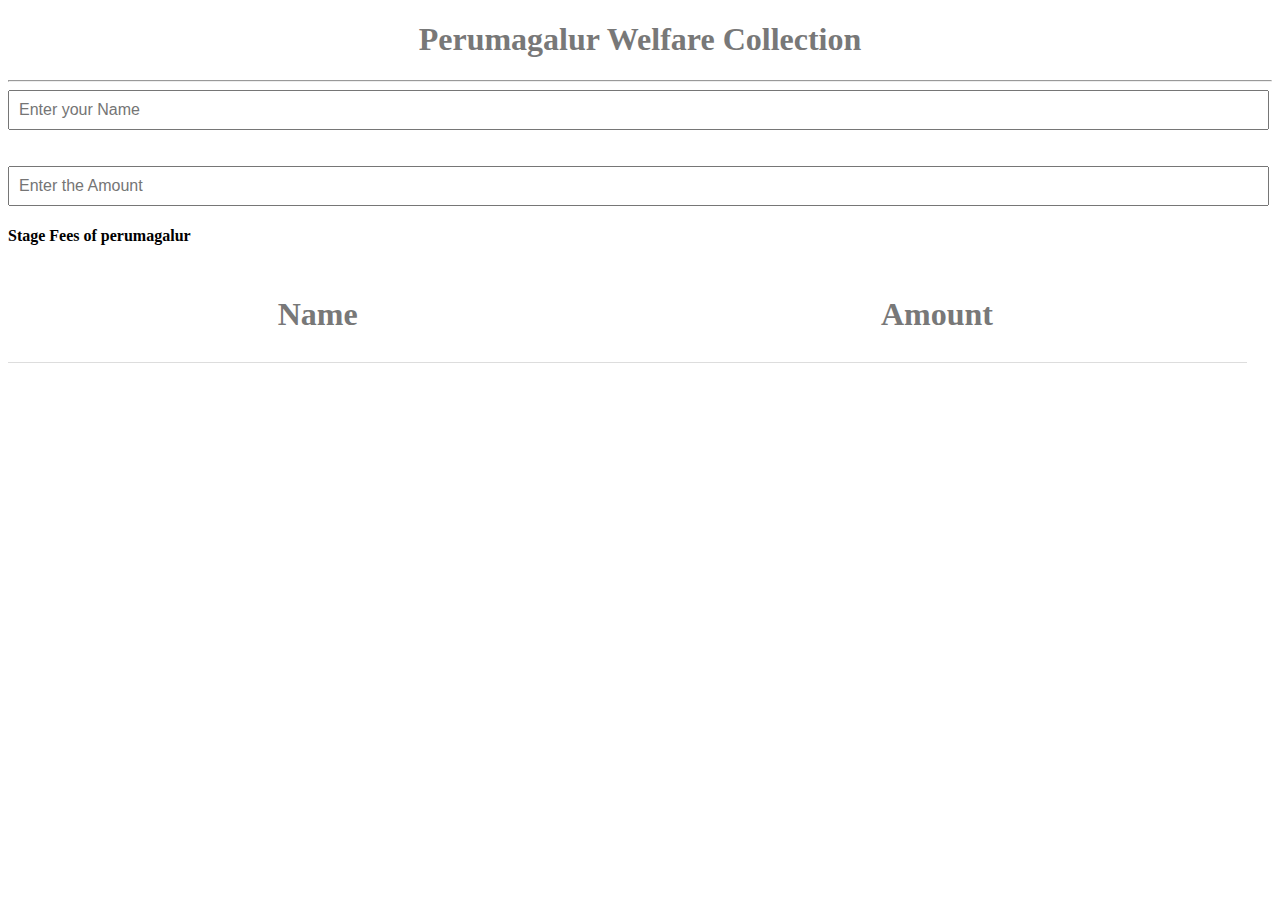
==== app.html @ 85214796 "amount function" ====
<!DOCTYPE html>
<html>
 
<head>
    <title>Perumagalur.in</title>
    <link rel="stylesheet" type="text/css" href="app.css">
</head>
 
<body>
    <h1>Perumagalur Welfare Collection</h1>
    <h3></h3>
    <hr/>
   
    <input type="text" id="movieName" placeholder="Enter your Name" onkeypress="return saveToList(event)" /><br>
<br>
<br>
<input type="text" id="amt" placeholder="Enter the Amount" onkeypress="return saveToList(event)" />
    <h4>Stage Fees of perumagalur</h4>

     <table id="amt">
    <tr><th><td><h1>Name</h1></td></th><th><td><h1>Amount</h1></td></th></tr></table>
    <table id="tab" border="1">
</table>
    <script type='text/javascript' src='https://cdn.firebase.com/js/client/1.0.15/firebase.js'></script>
    <script type="text/javascript" src="app.js"></script>
</body>
 
</html>
---- app.css ----
h1,h3 {
	text-align: center;
	color: #787878;
}
 
#movieName
{
	width: 98%;
	padding: 9px;
	font-size: 16px;
}

#amt
{
	width: 98%;
	padding: 9px;
	font-size: 16px;
}

table {
    border-collapse: collapse;
    width: 100%;
}

th, td {
    padding: 8px;
    text-align: left;
    border-bottom: 1px solid #ddd;
}

tr:hover {background-color:#f5f5f5;}
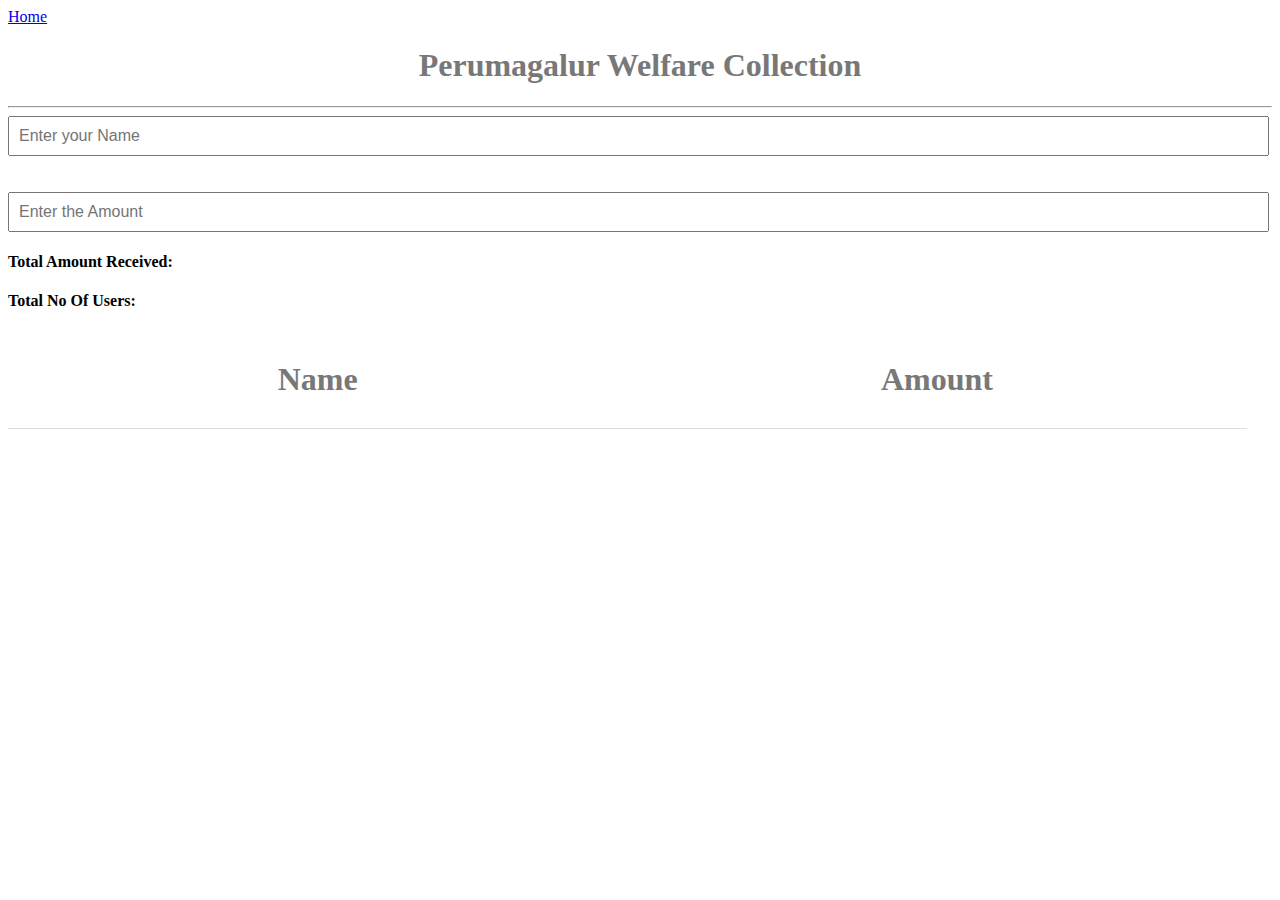
==== commit 9add6b48: "Update app.html" ====
--- a/app.html
+++ b/app.html
@@ -7,6 +7,9 @@
 </head>
  
 <body>
+ 
+ <li><a class="page-scroll" href="https://www.perumagalur.in/">Home</a></li>
+
     <h1>Perumagalur Welfare Collection</h1>
     <h3></h3>
     <hr/>
@@ -15,8 +18,8 @@
 <br>
 <br>
 <input type="text" id="amt" placeholder="Enter the Amount" onkeypress="return saveToList(event)" />
-    <h4>Stage Fees of perumagalur</h4>
-
+    <h4>Total Amount Received:</h4><div id="sum"></div>
+<h4>Total No Of Users:</h4><div id="count"></div>
      <table id="amt">
     <tr><th><td><h1>Name</h1></td></th><th><td><h1>Amount</h1></td></th></tr></table>
     <table id="tab" border="1">
@@ -25,4 +28,4 @@
     <script type="text/javascript" src="app.js"></script>
 </body>
  
-</html>+</html>
